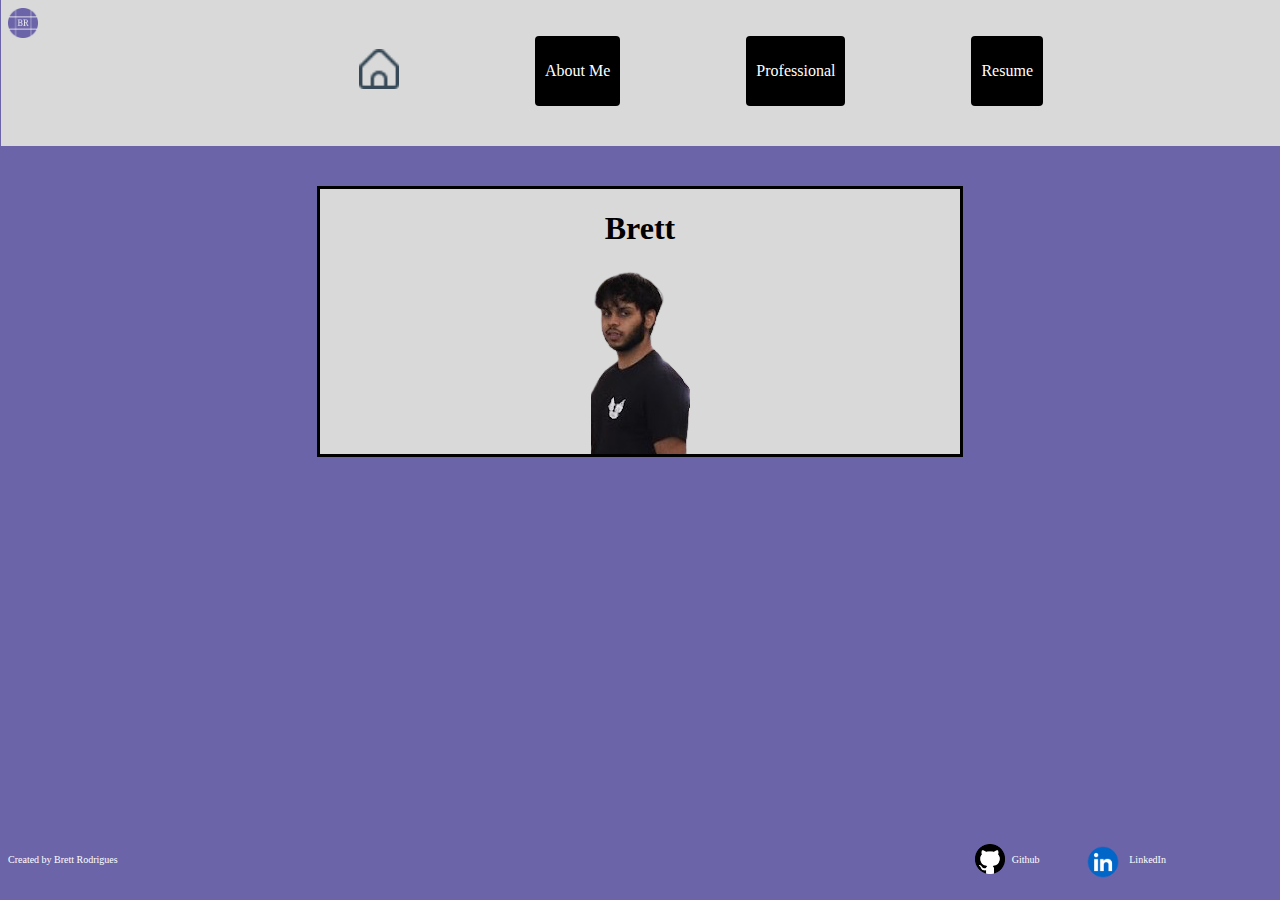
==== about.html @ 2712a861 "Succesfulyy added image and formated it to bio section" ====
<!DOCTYPE html>
<html lang="en">
<head>
    <meta charset="UTF-8">
    <meta name="viewport" content="width=device-width, initial-scale=1.0">
    <title>About</title>
    <link rel="stylesheet" href="about.css">
</head>
<body>
    

    <img src="images/favicon.png" alt="Favicon" class="favi">

    <br>
    
    <div class="navBar">
        <br>
        <div class = "button" style="background-color: transparent ;">
            <a href=" https://brodrigues2005.github.io/index.html"><img src="images/fi-rr-home.png" alt="home button" height="40px"></a>
        </div>

       
        
        <div class = "button">
            <a href=" https://brodrigues2005.github.io/about.html"><p>About Me</p></a>
        </div>
       
        <div class = "button">
            <a href="https://brodrigues2005.github.io/professional.html"><p>Professional</p></a>
        </div>
        
        <div class = "button">
            <a href="https://brodrigues2005.github.io/resume.html"><p>Resume</p></a>
        </div>
    </div>

    
       
    <div class="bio">
        <h1>Brett</h1>
        <img class="bio-pic" src="images/stormhacks.png" alt="Photo of me from stormhacks">

        
    </div>
    

    
    

    <footer>
        <p>Created by Brett Rodrigues</p>

        <a href="https://github.com/brodrigues2005"> <img src="images/gitHub.png" alt="Git Hub Icon" style="margin-left: 67vw; "> </a>
        <p style="margin-left: 0.5vw;">Github</p>
        <a href="https://ca.linkedin.com/in/brett-rodrigues-825122332"><img src="images/linkedIn.png" style="padding-left: 3vw; height:50px; margin-top: -7px;" alt="linkedIn Icon"></a>
        <p style="margin-left: 0.1vw;">LinkedIn</p>


    </footer>
</body>
</html>
---- about.css ----
.navBar {
    
    background-color:  #D9D9D9;
    display: flex;
    gap: 10vw; 
    justify-content: center;
    align-items: center;
    width: 100vw;
    height: 150px;
    margin-left: -7px;
    margin-top: -30px;
   
  }

.navBar .button  {
  

  display: inline-block;      
  color: white;
  background-color: black;
  padding: 10px 10px;         
  margin: 0px 8px 0px -10px;             
  border-radius: 4px;        
  text-align: center;  
  


  }

  .navBar .button p  {
  


    color: white;
    text-decoration: none;
    transition: background-color 0.3s ease;
  
  
  }

  .button p:hover {
    background-color: #2980b9; /* Darken color on hover */
  }

    a{
        text-decoration: none;
    }

  .favi{
    position: absolute;
    height: 30px;
  }


  footer{
    position: absolute;
    bottom: 1vh;
    display: flex;       
    
    

  }

  footer img{
        height:30px;
        transition: opacity 0.3s ease;
  }

  footer img:hover {
    opacity: 0.5; 
  }

  footer p{
    font-size: 10px;
    color: white;
  }

  body{
    background-color: #6B64A9 ;
  }

  .bio{
    background-color: #D9D9D9;
    display: flex;
    flex-direction: column;
    align-items: center;
    text-align: center;
    margin: auto;
    width: 50vw;
    margin-top: 40px;
    border: solid;
    
    
  }

  .bio-pic{
   
  }
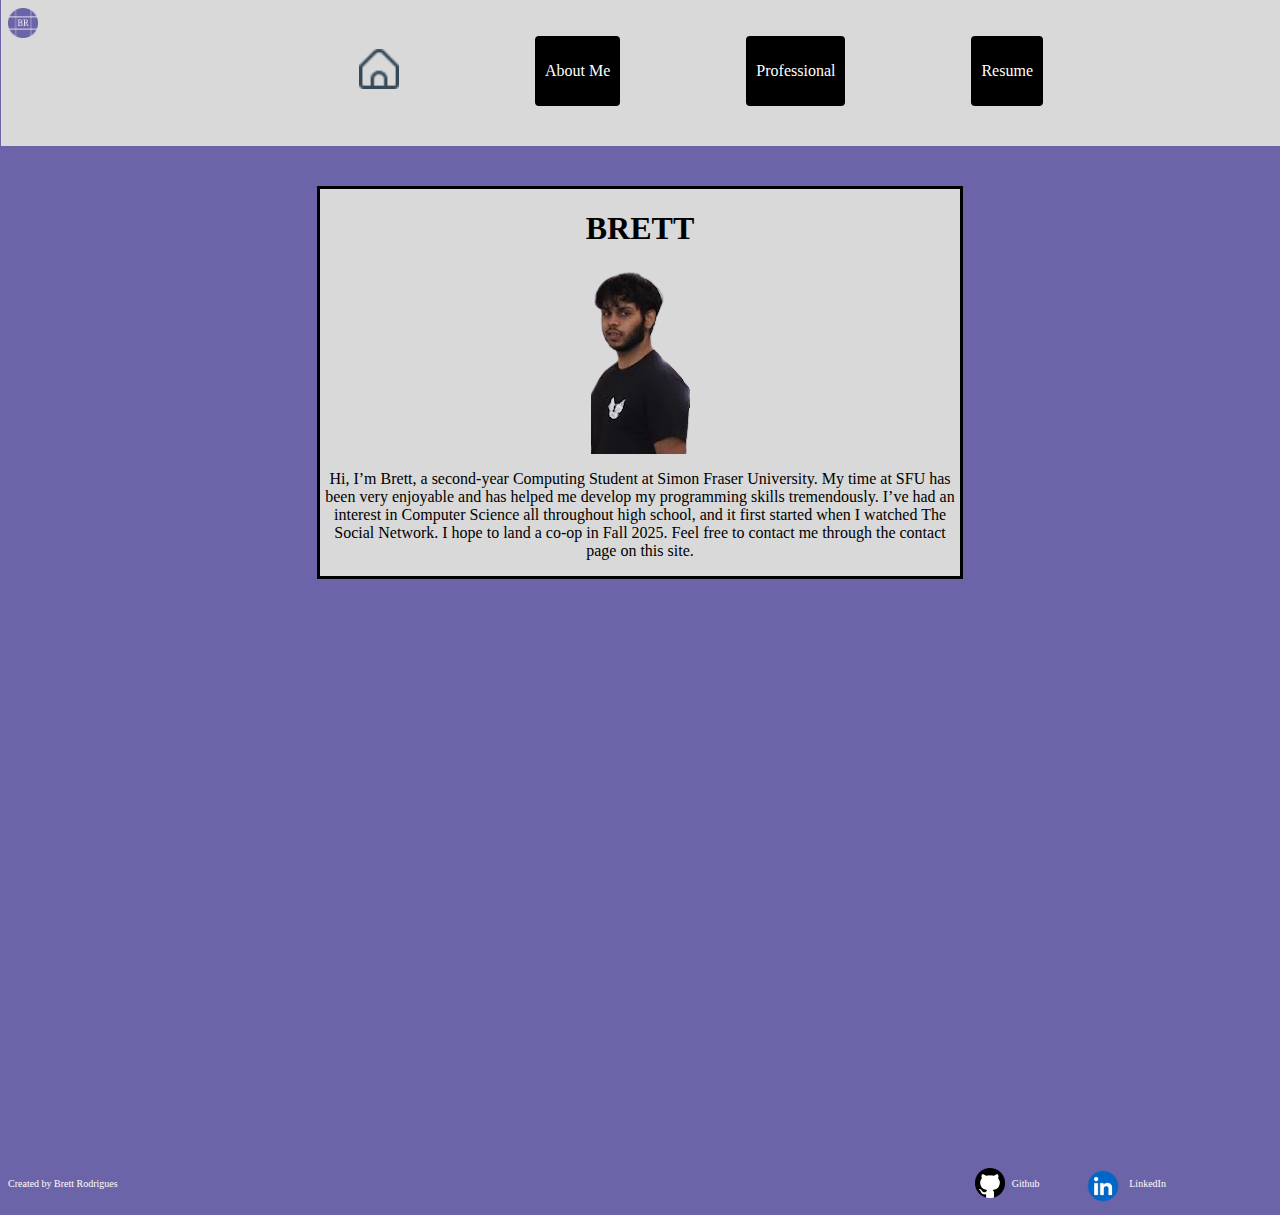
==== commit 1b7bc6b9: "Added text to bio page" ====
--- a/about.html
+++ b/about.html
@@ -37,8 +37,11 @@
     
        
     <div class="bio">
-        <h1>Brett</h1>
+        <h1>BRETT</h1>
         <img class="bio-pic" src="images/stormhacks.png" alt="Photo of me from stormhacks">
+        <p>Hi, I’m Brett, a second-year Computing Student at Simon Fraser University. My time at SFU has been very enjoyable and has helped me develop my programming skills tremendously. I’ve had an interest in Computer Science all throughout high school, and it first started when I watched The Social Network. I hope to land a co-op in Fall 2025. Feel free to contact me through the contact page on this site.
+
+        </p>
 
         
     </div>
--- a/about.css
+++ b/about.css
@@ -54,7 +54,7 @@
 
   footer{
     position: absolute;
-    bottom: 1vh;
+    bottom: -35vh;
     display: flex;       
     
     
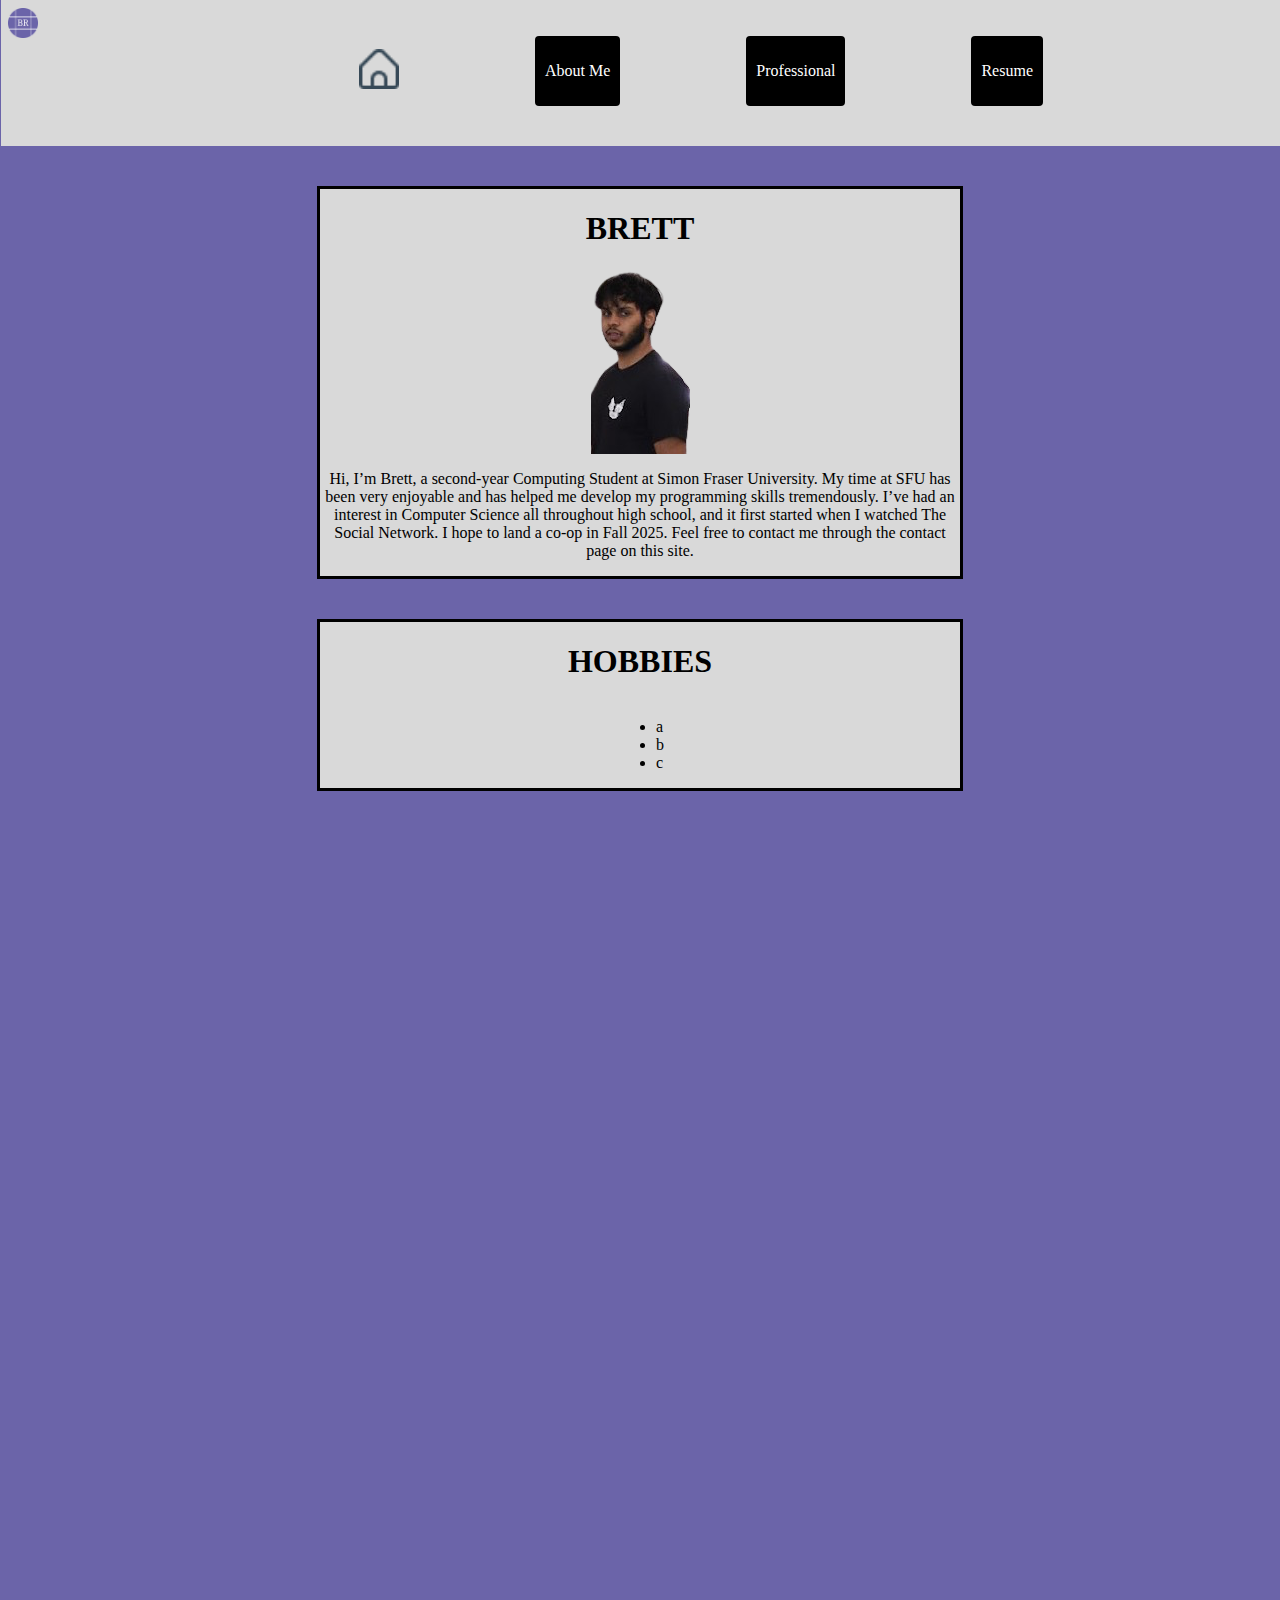
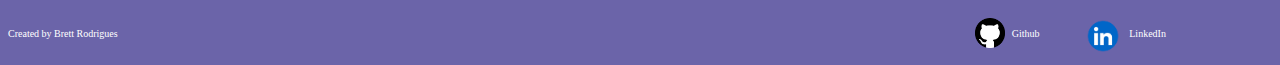
==== commit 1bf16858: "Added Section for hobbies onto about me page" ====
--- a/about.html
+++ b/about.html
@@ -45,6 +45,16 @@
 
         
     </div>
+
+    <div class="hobbies">
+        <h1>HOBBIES</h1>
+        <ul style="text-align: left;">
+            <li>a</li>
+            <li>b</li>
+            <li>c</li>
+        </ul>
+        
+    </div>
     
 
     
--- a/about.css
+++ b/about.css
@@ -54,7 +54,7 @@
 
   footer{
     position: absolute;
-    bottom: -35vh;
+    bottom: -85vh;
     display: flex;       
     
     
@@ -93,6 +93,19 @@
     
   }
 
-  .bio-pic{
-   
-  }+  .hobbies{
+    background-color: #D9D9D9;
+    display: flex;
+    flex-direction: column;
+    align-items: center;
+    margin: auto;
+    width: 50vw;
+    margin-top: 40px;
+    border: solid;
+    
+    
+  }
+
+  
+
+  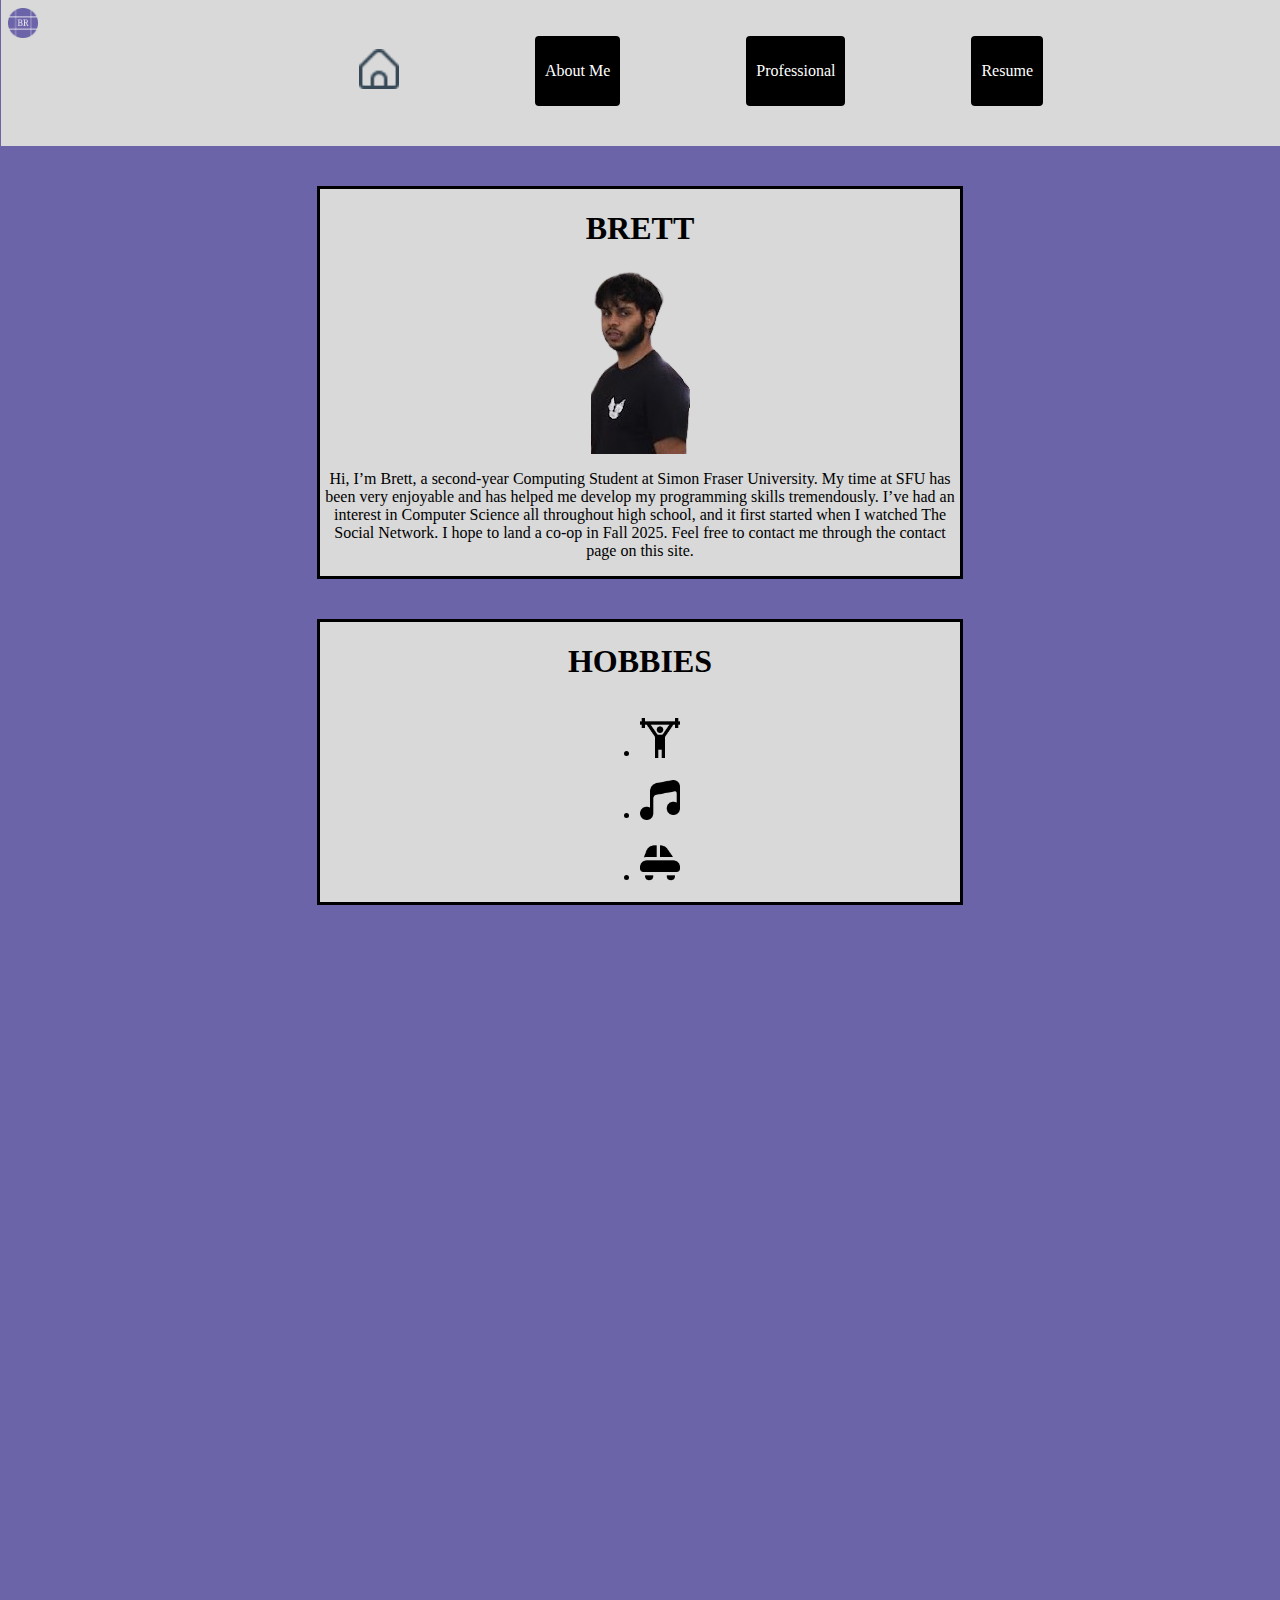
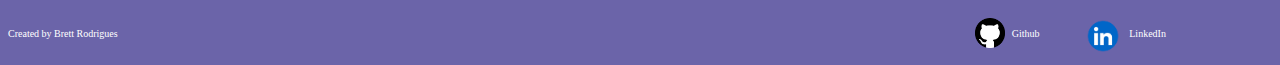
==== commit 413c0975: "Added list of hobby icons, now must add acompannying text" ====
--- a/about.html
+++ b/about.html
@@ -49,9 +49,11 @@
     <div class="hobbies">
         <h1>HOBBIES</h1>
         <ul style="text-align: left;">
-            <li>a</li>
-            <li>b</li>
-            <li>c</li>
+            <li><img src="images/dumbbell-weightlifting.png" alt=" Picture of Dumbell"></li>
+            <br>
+            <li><img src="images/music-alt.png" alt="Picture of music symbol"></li>
+            <br>
+            <li><img src="images/car-side.png" alt=" Car Icon"></li>
         </ul>
         
     </div>
--- a/about.css
+++ b/about.css
@@ -106,6 +106,9 @@
     
   }
 
-  
+  .hobbies li img{
+    height:40px;
+    
+  }
 
   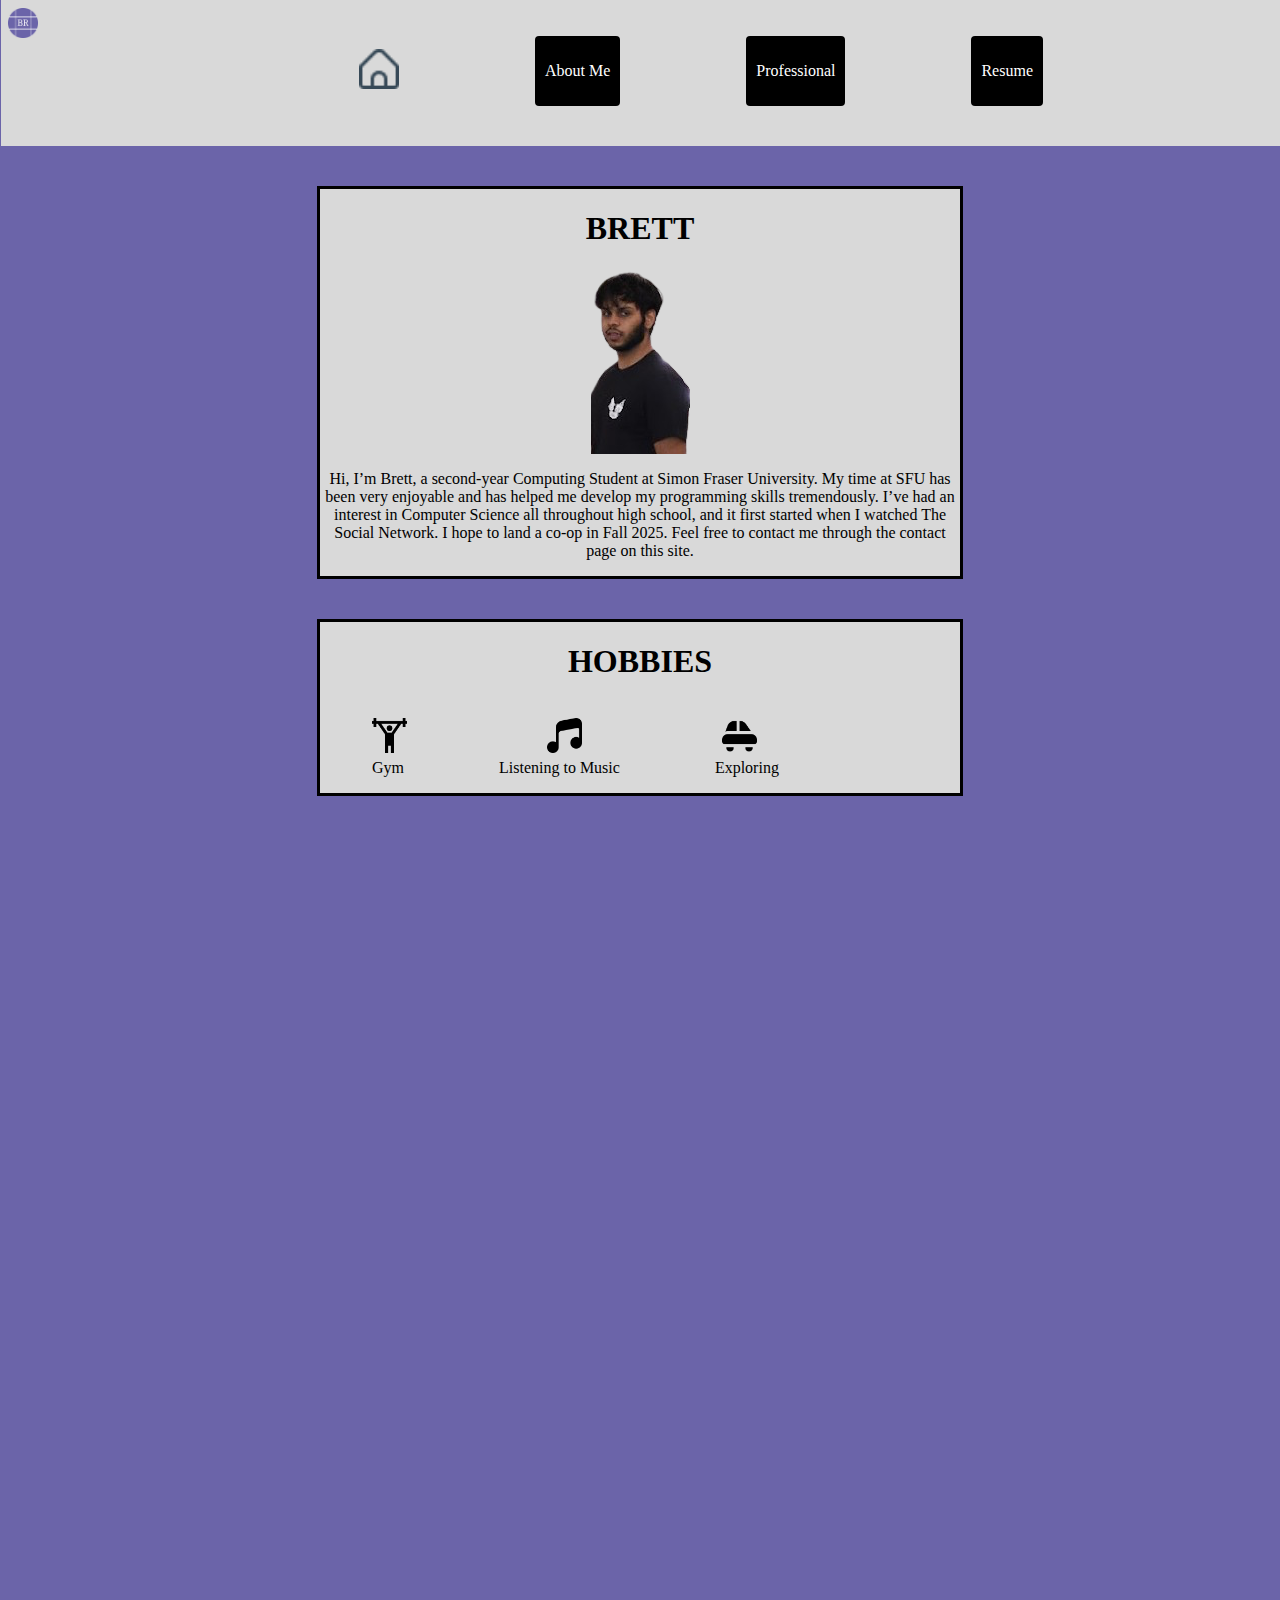
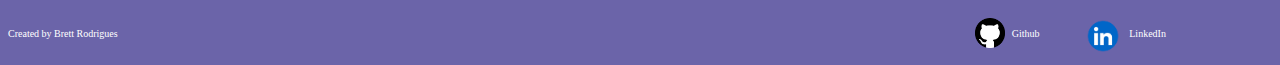
==== commit b71cd650: "Succesfully added accompanying text to images on hobbies section of about me page" ====
--- a/about.html
+++ b/about.html
@@ -48,12 +48,22 @@
 
     <div class="hobbies">
         <h1>HOBBIES</h1>
-        <ul style="text-align: left;">
-            <li><img src="images/dumbbell-weightlifting.png" alt=" Picture of Dumbell"></li>
+        <ul>
+            <li>
+                <img src="images/dumbbell-weightlifting.png" alt=" Picture of Dumbell">
+                
+            </li>
             <br>
             <li><img src="images/music-alt.png" alt="Picture of music symbol"></li>
             <br>
             <li><img src="images/car-side.png" alt=" Car Icon"></li>
+        </ul>
+
+        <ul style=" gap:95px; margin-top: -10px;">
+            <li> Gym</li>
+            <li> Listening to Music</li>
+            <li> Exploring</li>
+
         </ul>
         
     </div>
--- a/about.css
+++ b/about.css
@@ -106,9 +106,39 @@
     
   }
 
+  li{
+
+    display: flex;
+    align-items: center;
+   
+   
+  }
+
+
+  .hobbies ul{
+    list-style: none;
+    display: flex;
+    width: 90%;
+    gap: 70px;
+   
+    
+  }
   .hobbies li img{
-    height:40px;
+    height:35px;
+   
     
+   
+  }
+
+  .hobbies li{
+    transition: color 0.3s ease-in-out;
+   
+    
+   
+  }
+
+  .hobbies li:hover{
+    color: #6B64A9;
   }
 
   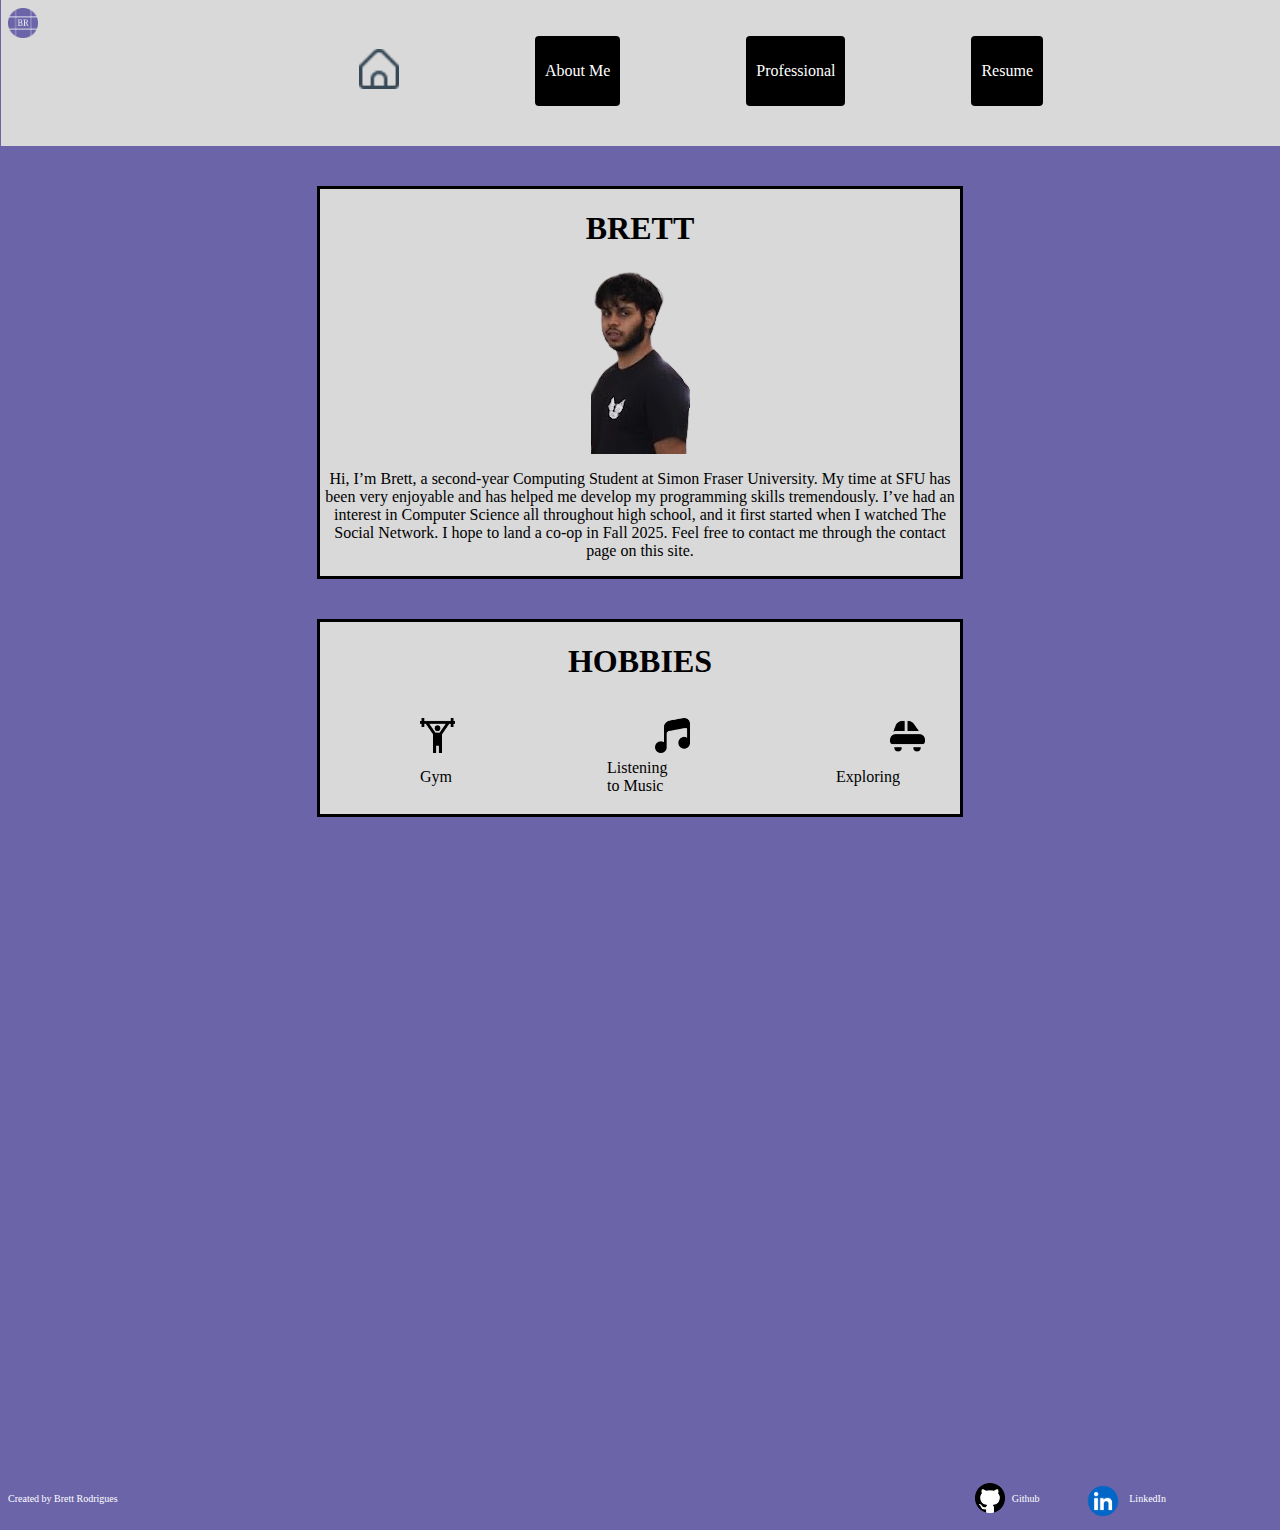
==== commit e547dbf6: "Reformated text for hobbies section, as appearance on github pages vs local host was different" ====
--- a/about.html
+++ b/about.html
@@ -46,7 +46,7 @@
         
     </div>
 
-    <div class="hobbies">
+    <div class="hobbies" >
         <h1>HOBBIES</h1>
         <ul>
             <li>
@@ -59,7 +59,7 @@
             <li><img src="images/car-side.png" alt=" Car Icon"></li>
         </ul>
 
-        <ul style=" gap:95px; margin-top: -10px;">
+        <ul style=" gap:155px; margin-top: -10px;">
             <li> Gym</li>
             <li> Listening to Music</li>
             <li> Exploring</li>
--- a/about.css
+++ b/about.css
@@ -54,7 +54,7 @@
 
   footer{
     position: absolute;
-    bottom: -85vh;
+    bottom: -70vh;
     display: flex;       
     
     
@@ -102,6 +102,7 @@
     width: 50vw;
     margin-top: 40px;
     border: solid;
+    height: 15vw;
     
     
   }
@@ -118,8 +119,9 @@
   .hobbies ul{
     list-style: none;
     display: flex;
-    width: 90%;
-    gap: 70px;
+    width: 75%;
+    gap: 100px;
+   
    
     
   }
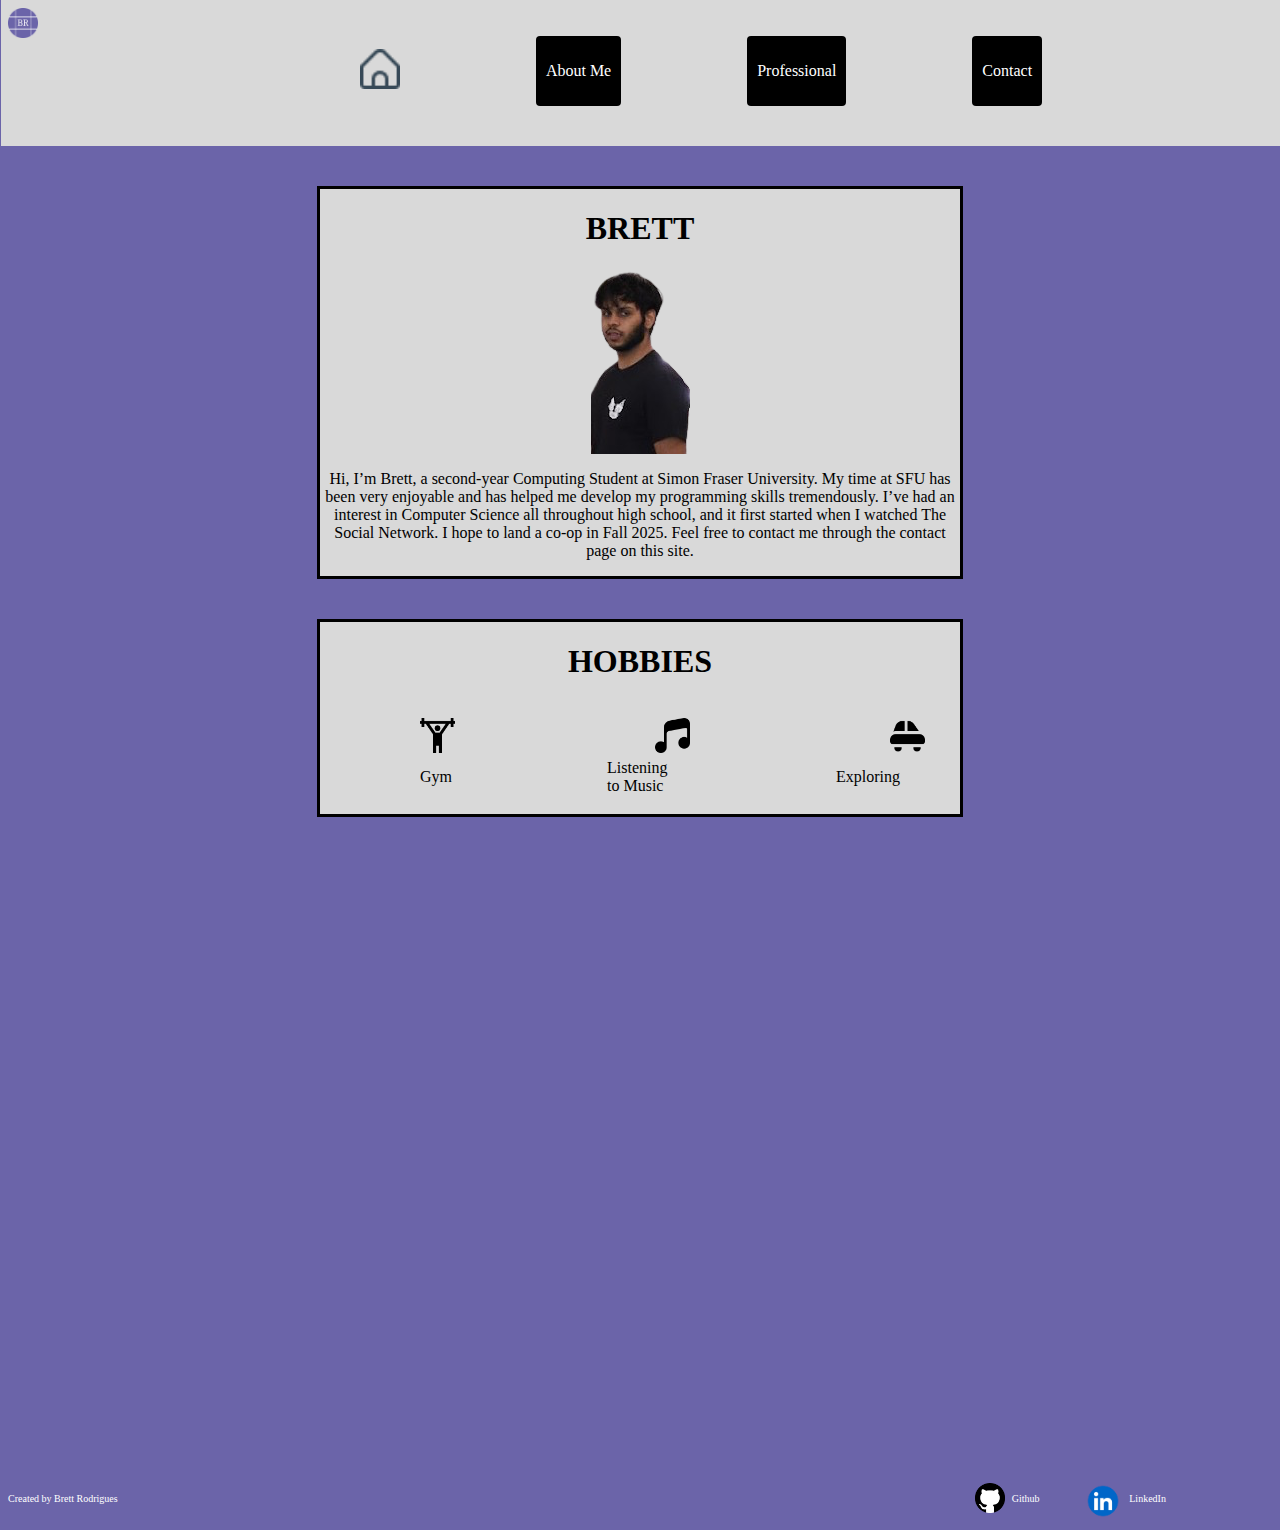
==== commit 14d5268a: "Rename resume.html to contact.html and fixed routing between pages, due to renaming" ====
--- a/about.html
+++ b/about.html
@@ -30,7 +30,7 @@
         </div>
         
         <div class = "button">
-            <a href="https://brodrigues2005.github.io/resume.html"><p>Resume</p></a>
+            <a href="https://brodrigues2005.github.io/contact.html"><p>Contact</p></a>
         </div>
     </div>
 
